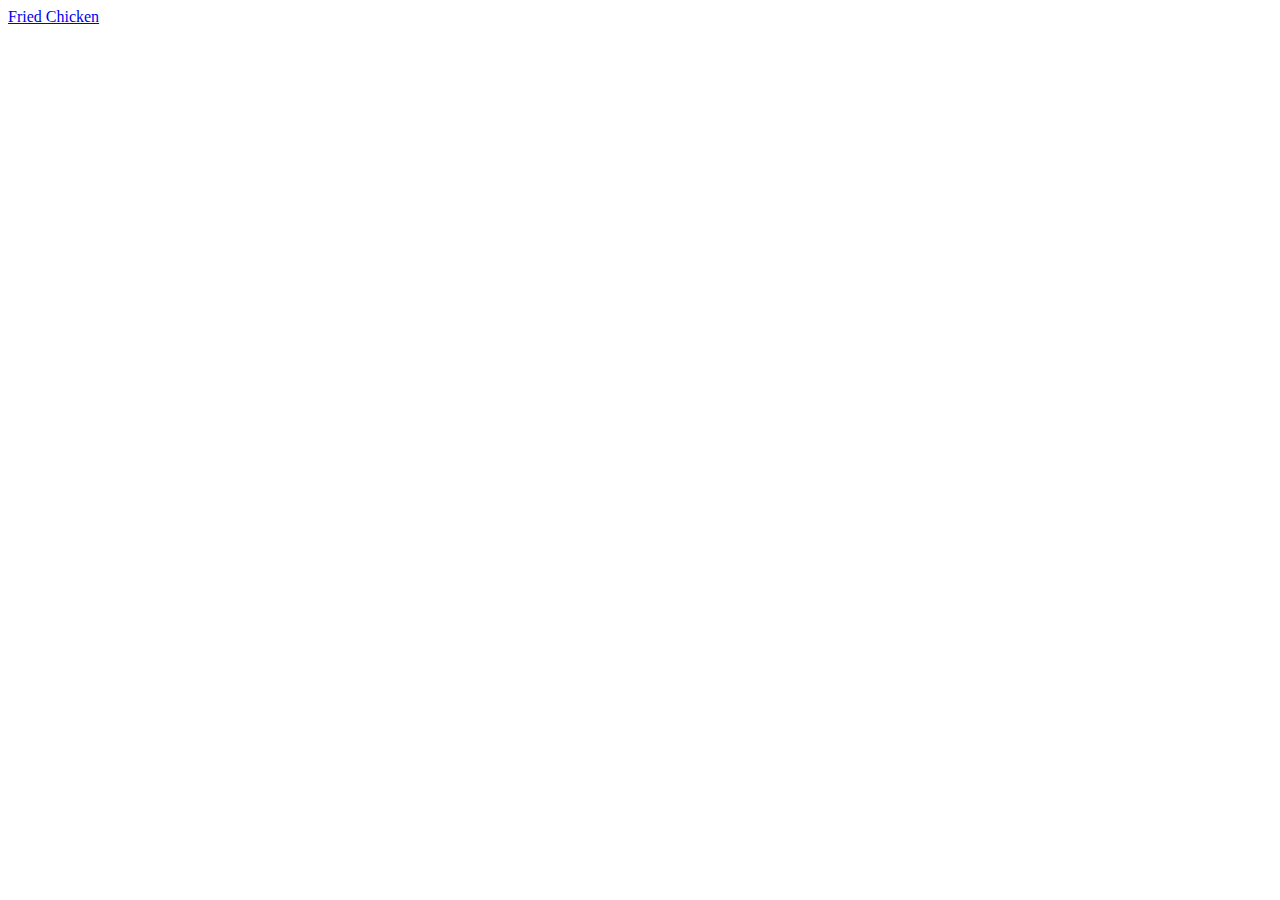
==== index.html @ bba34e8f "Remove target attribute" ====
<!DOCTYPE html>
<html lang="en">
    <head>
        <meta charset="UTF-8">
        <title>Recipes</title>  
    </head>
    <a href="recipes/fried-chicken.html" rel="noreferrer noopener">Fried Chicken</a>
</html>
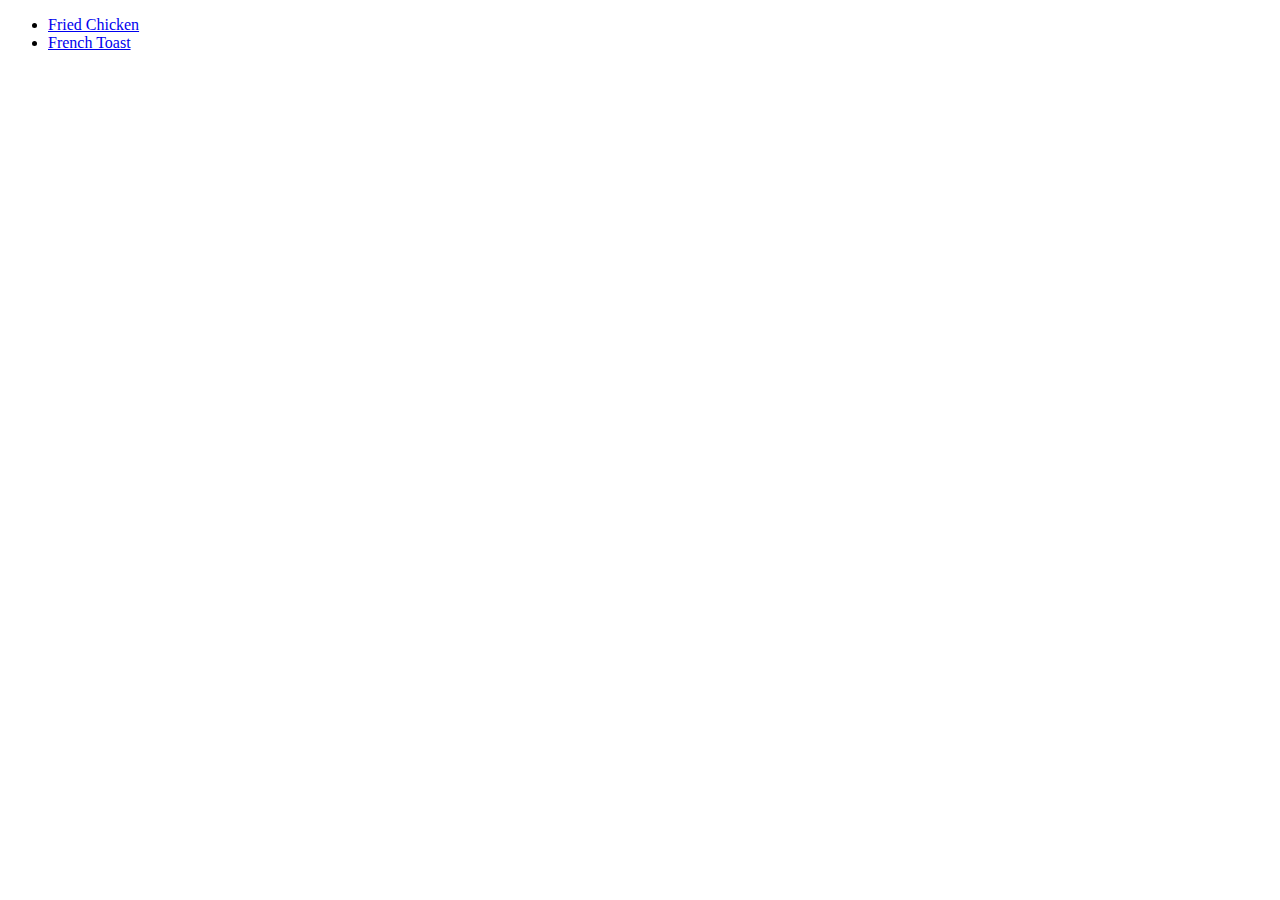
==== commit 547468c5: "Add link for french toast recipe and place links in unordered list" ====
--- a/index.html
+++ b/index.html
@@ -4,5 +4,9 @@
         <meta charset="UTF-8">
         <title>Recipes</title>  
     </head>
-    <a href="recipes/fried-chicken.html" rel="noreferrer noopener">Fried Chicken</a>
+    <ul>
+      <li><a href="recipes/fried-chicken.html" rel="noreferrer noopener">Fried Chicken</a></li>
+      <li><a href="recipes/french-toast.html" rel="noreferrer noopener">French Toast</a></li>
+        
+    </ul>
 </html>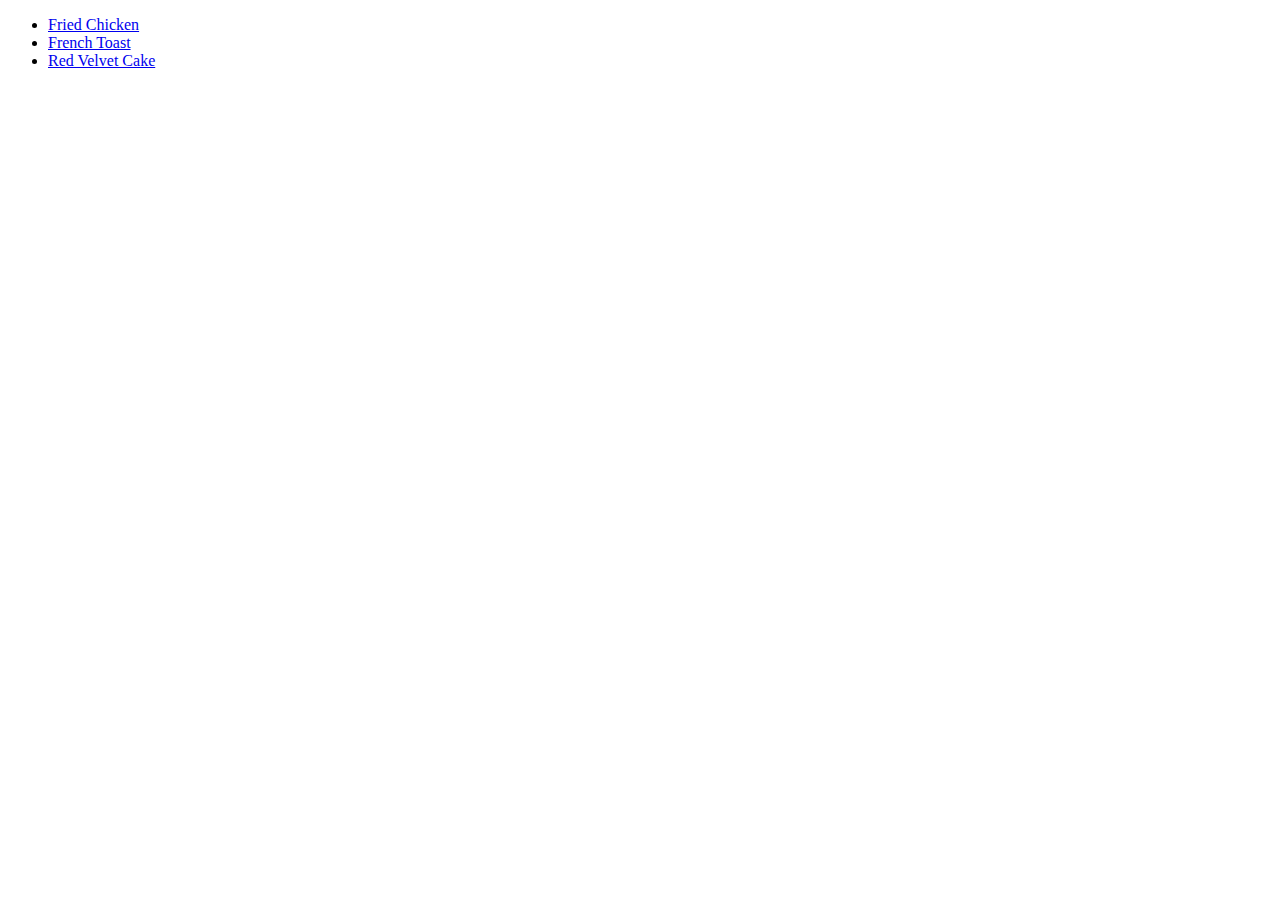
==== commit b6168d16: "Add link to red velvet cake recipe page" ====
--- a/index.html
+++ b/index.html
@@ -7,6 +7,7 @@
     <ul>
       <li><a href="recipes/fried-chicken.html" rel="noreferrer noopener">Fried Chicken</a></li>
       <li><a href="recipes/french-toast.html" rel="noreferrer noopener">French Toast</a></li>
+      <li><a href="recipes/red-velvet.html" rel="noreferrer noopener">Red Velvet Cake</a></li>
         
     </ul>
 </html>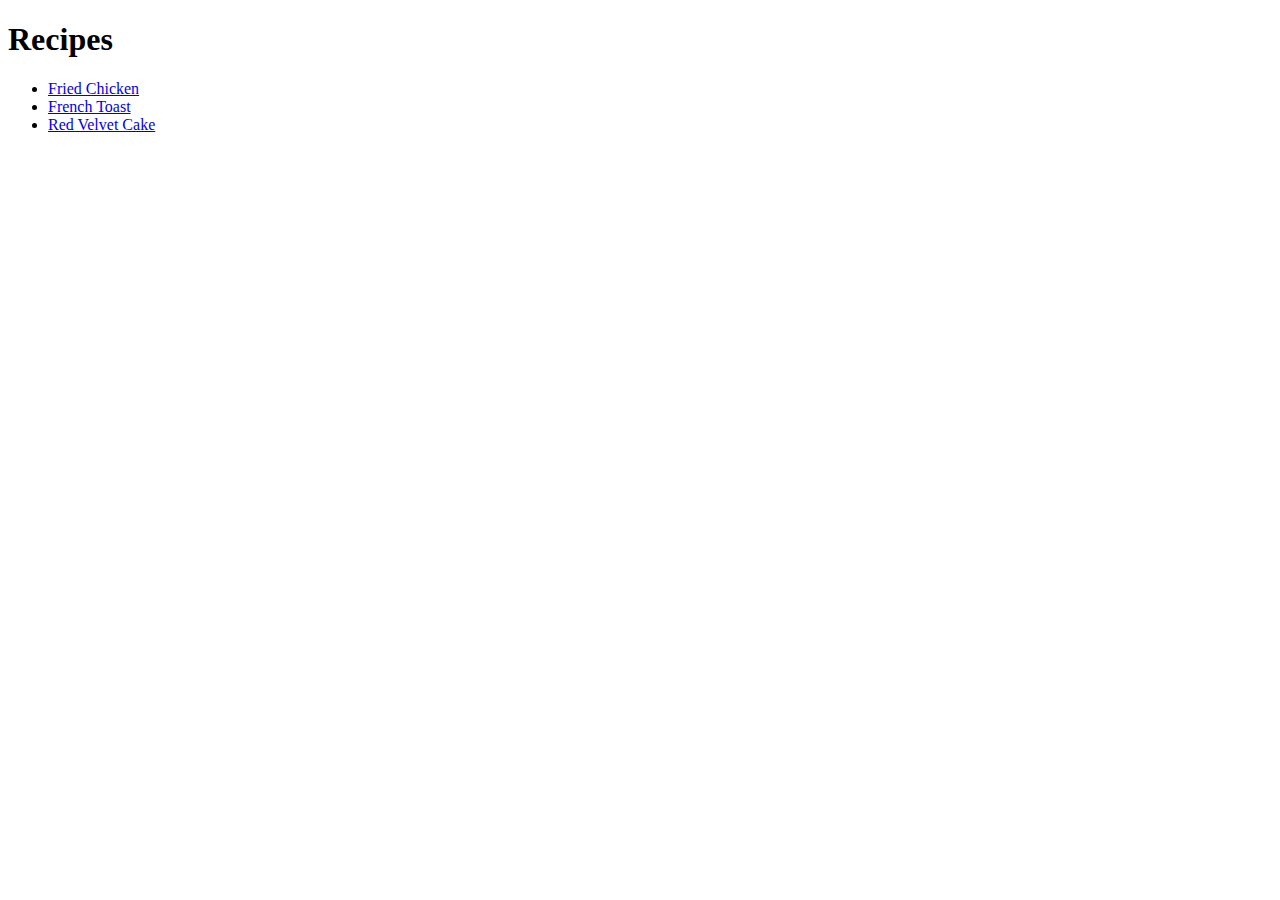
==== commit a8ecb894: "Add recipes header text and link to red velvet cake recipe" ====
--- a/index.html
+++ b/index.html
@@ -4,10 +4,11 @@
         <meta charset="UTF-8">
         <title>Recipes</title>  
     </head>
+    <h1>Recipes</h1>
     <ul>
-      <li><a href="recipes/fried-chicken.html" rel="noreferrer noopener">Fried Chicken</a></li>
-      <li><a href="recipes/french-toast.html" rel="noreferrer noopener">French Toast</a></li>
-      <li><a href="recipes/red-velvet.html" rel="noreferrer noopener">Red Velvet Cake</a></li>
+      <li><a href="recipes/fried-chicken.html" rel="norefferer noopener">Fried Chicken</a></li>
+      <li><a href="recipes/french-toast.html" rel="norefferer noopener">French Toast</a></li>
+      <li><a href="recipes/red-velvet.html" rel="norefferer noopener">Red Velvet Cake</a></li>
         
     </ul>
 </html>